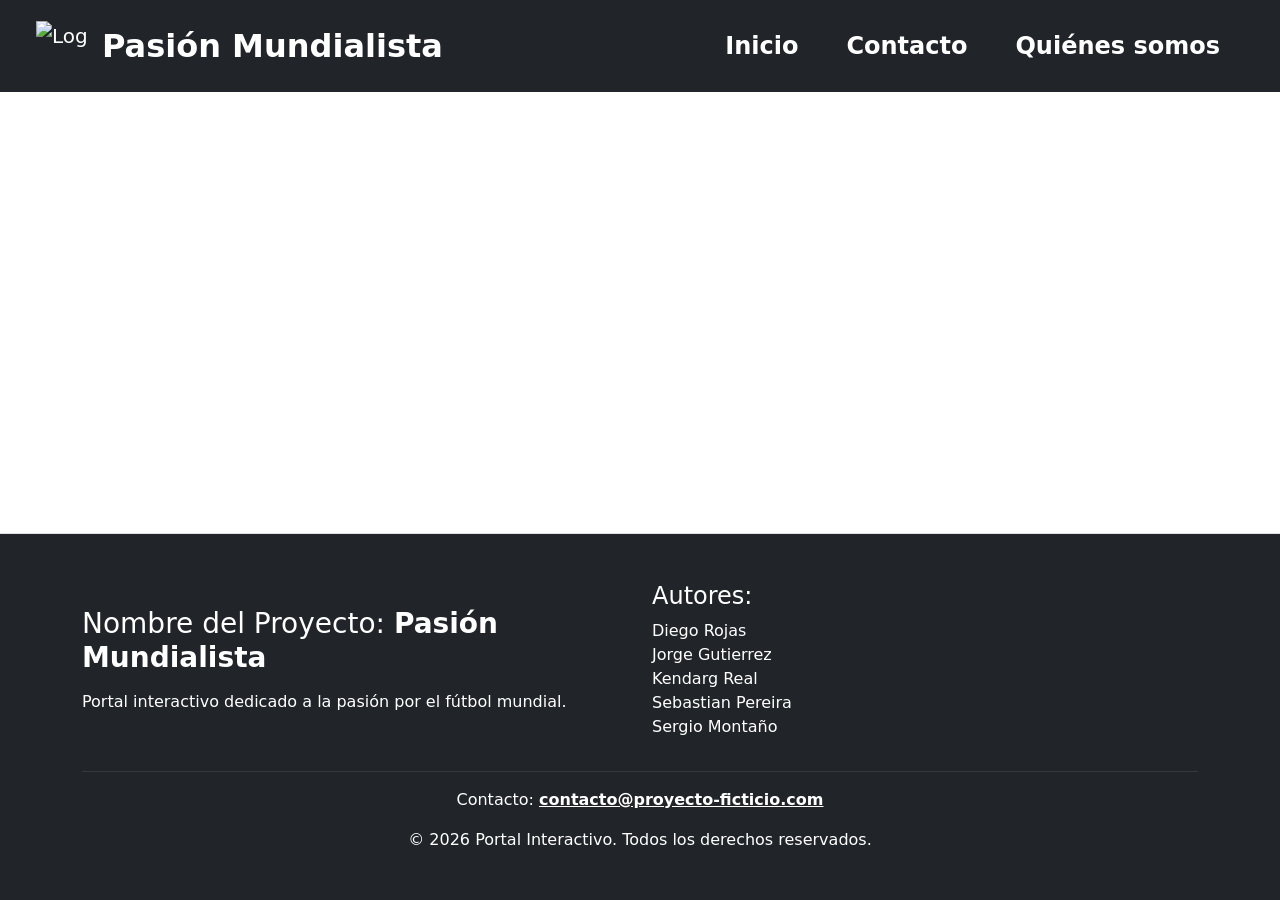
==== inicio.html @ a5695c43 "subiendo nav y footer de nuevo" ====
<!DOCTYPE html>
<html lang="en">

<head>
    <meta charset="UTF-8">
    <meta name="viewport" content="width=device-width, initial-scale=1.0">
    <title>Pasion Mundialista</title>
    <link href="https://cdn.jsdelivr.net/npm/bootstrap@5.3.8/dist/css/bootstrap.min.css" rel="stylesheet"
        integrity="sha384-sRIl4kxILFvY47J16cr9ZwB07vP4J8+LH7qKQnuqkuIAvNWLzeN8tE5YBujZqJLB" crossorigin="anonymous">
    <link rel="stylesheet" href="https://cdn.jsdelivr.net/npm/bootstrap-icons@1.11.3/font/bootstrap-icons.min.css">
    <link rel="stylesheet" href="styles.css">
</head>

<body class="d-flex flex-column min-vh-100">

    <nav class="navbar bg-dark px-4 py-3">

        <!-- Contenedor principal -->
        <div class="container-fluid dflex flex-wrap align-items-center justify-content-between">

            <!-- Logo -->
            <a href="/inicio.html" class="navbar-brand d-flex align-items-center text-white">
                <img src="/img/logo.png" alt="Logo" width="50" height="50">

                <span class="fs-2 fw-bold ms-3">
                    Pasión Mundialista
                </span>
            </a>


            <!-- Links -->
            <ul class="navbar-nav d-flex flex-row flex-wrap justify-content-center">

                <li class="nav-item">
                    <a href="#" class="nav-link text-white fs-4 fw-bold px-4">
                        Inicio
                    </a>
                </li>

                <li class="nav-item">
                    <a href="#" class="nav-link text-white fs-4 fw-bold px-4">
                        Contacto
                    </a>
                </li>

                <li class="nav-item">
                    <a href="#" class="nav-link text-white fs-4 fw-bold px-4">
                        Quiénes somos
                    </a>
                </li>

            </ul>

        </div>

    </nav>


<footer class="bg-dark text-white mt-auto py-5 border-top">

    <div class="container">

        <div class="row align-items-center">

            <!-- Información del proyecto -->
            <div class="col-md-6 mb-4 mb-md-0">

                <h3>
                    Nombre del Proyecto:
                    <span class="fw-bold">Pasión Mundialista</span>
                </h3>

                <p class="mt-3">
                    Portal interactivo dedicado a la pasión por el fútbol mundial.
                </p>

            </div>


            <!-- Autores -->
            <div class="col-md-6">

                <h4>Autores:</h4>

                <ul class="list-unstyled">
                    <li>Diego Rojas</li>
                    <li>Jorge Gutierrez</li>
                    <li>Kendarg Real</li>
                    <li>Sebastian Pereira</li>
                    <li>Sergio Montaño</li>
                </ul>

            </div>

        </div>


        <hr class="border-secondary">


        <!-- Contacto y derechos -->
        <div class="text-center">

            <p>
                Contacto:
                <a href="mailto:contacto@proyecto-ficticio.com" 
                   class="text-white fw-bold">
                    contacto@proyecto-ficticio.com
                </a>
            </p>


            <p class="mb-0">
                &copy; 2026 Portal Interactivo. Todos los derechos reservados.
            </p>

        </div>


    </div>

</footer>
    <script src="https://cdn.jsdelivr.net/npm/bootstrap@5.3.8/dist/js/bootstrap.bundle.min.js"
        integrity="sha384-FKyoEForCGlyvwx9Hj09JcYn3nv7wiPVlz7YYwJrWVcXK/BmnVDxM+D2scQbITxI" crossorigin="anonymous">
        </script>
</body>

</html>
---- styles.css ----
.nav-link {
    transition: background 0.3s ease, color 0.3s ease;
}

.nav-link:hover {
    background: #F4C430;
    color: #111111;
}
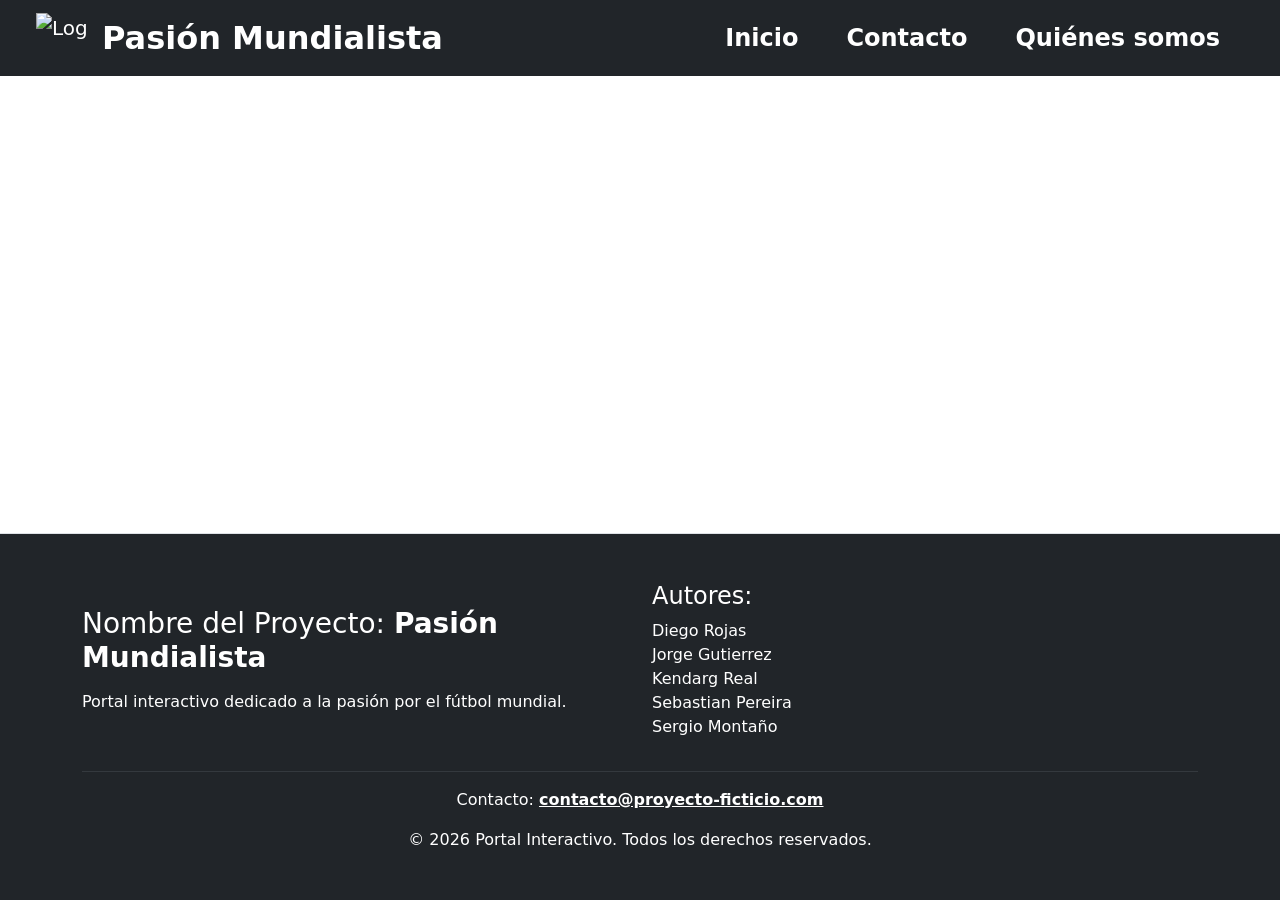
==== commit 29324e6e: "Cambiando detalles" ====
--- a/inicio.html
+++ b/inicio.html
@@ -12,13 +12,9 @@
 </head>
 
 <body class="d-flex flex-column min-vh-100">
-
-    <nav class="navbar bg-dark px-4 py-3">
-
-        <!-- Contenedor principal -->
+    
+    <nav class="navbar bg-dark px-4  sticky-top">
         <div class="container-fluid dflex flex-wrap align-items-center justify-content-between">
-
-            <!-- Logo -->
             <a href="/inicio.html" class="navbar-brand d-flex align-items-center text-white">
                 <img src="/img/logo.png" alt="Logo" width="50" height="50">
 
@@ -26,33 +22,24 @@
                     Pasión Mundialista
                 </span>
             </a>
-
-
-            <!-- Links -->
             <ul class="navbar-nav d-flex flex-row flex-wrap justify-content-center">
-
                 <li class="nav-item">
                     <a href="#" class="nav-link text-white fs-4 fw-bold px-4">
                         Inicio
                     </a>
                 </li>
-
                 <li class="nav-item">
                     <a href="#" class="nav-link text-white fs-4 fw-bold px-4">
                         Contacto
                     </a>
                 </li>
-
                 <li class="nav-item">
                     <a href="#" class="nav-link text-white fs-4 fw-bold px-4">
                         Quiénes somos
                     </a>
                 </li>
-
             </ul>
-
         </div>
-
     </nav>
 
 
@@ -62,7 +49,6 @@
 
         <div class="row align-items-center">
 
-            <!-- Información del proyecto -->
             <div class="col-md-6 mb-4 mb-md-0">
 
                 <h3>
@@ -97,8 +83,6 @@
 
         <hr class="border-secondary">
 
-
-        <!-- Contacto y derechos -->
         <div class="text-center">
 
             <p>
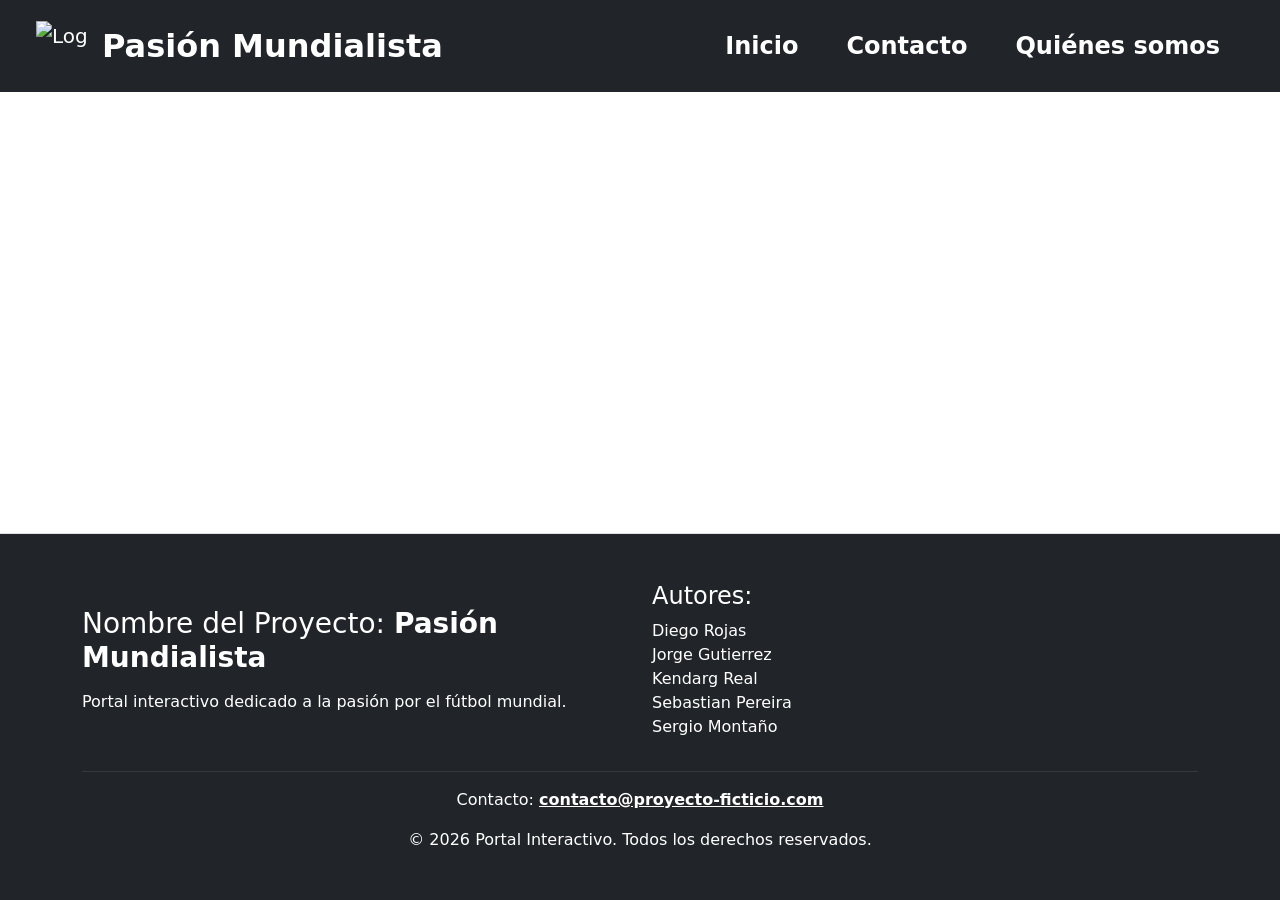
==== commit 07902a91: "nav flotante" ====
--- a/inicio.html
+++ b/inicio.html
@@ -9,32 +9,33 @@
         integrity="sha384-sRIl4kxILFvY47J16cr9ZwB07vP4J8+LH7qKQnuqkuIAvNWLzeN8tE5YBujZqJLB" crossorigin="anonymous">
     <link rel="stylesheet" href="https://cdn.jsdelivr.net/npm/bootstrap-icons@1.11.3/font/bootstrap-icons.min.css">
     <link rel="stylesheet" href="styles.css">
+    
 </head>
 
 <body class="d-flex flex-column min-vh-100">
-    
-    <nav class="navbar bg-dark px-4  sticky-top">
+    <!-- nav -->
+    <nav class="navbar bg-dark px-4 py-3 sticky-top">
         <div class="container-fluid dflex flex-wrap align-items-center justify-content-between">
-            <a href="/inicio.html" class="navbar-brand d-flex align-items-center text-white">
+        
+            <a href="/Index.html" class="navbar-brand d-flex align-items-center text-white">
                 <img src="/img/logo.png" alt="Logo" width="50" height="50">
-
                 <span class="fs-2 fw-bold ms-3">
                     Pasión Mundialista
                 </span>
             </a>
             <ul class="navbar-nav d-flex flex-row flex-wrap justify-content-center">
                 <li class="nav-item">
-                    <a href="#" class="nav-link text-white fs-4 fw-bold px-4">
+                    <a href="/Index.html" class="nav-link text-white fs-4 fw-bold px-4">
                         Inicio
                     </a>
                 </li>
                 <li class="nav-item">
-                    <a href="#" class="nav-link text-white fs-4 fw-bold px-4">
+                    <a href="/html/contactenos.html" class="nav-link text-white fs-4 fw-bold px-4">
                         Contacto
                     </a>
                 </li>
                 <li class="nav-item">
-                    <a href="#" class="nav-link text-white fs-4 fw-bold px-4">
+                    <a href="/html/somos.html" class="nav-link text-white fs-4 fw-bold px-4">
                         Quiénes somos
                     </a>
                 </li>
@@ -43,31 +44,23 @@
     </nav>
 
 
+
+    <!-- Footer -->
+
 <footer class="bg-dark text-white mt-auto py-5 border-top">
-
     <div class="container">
-
         <div class="row align-items-center">
-
             <div class="col-md-6 mb-4 mb-md-0">
-
                 <h3>
                     Nombre del Proyecto:
                     <span class="fw-bold">Pasión Mundialista</span>
                 </h3>
-
                 <p class="mt-3">
                     Portal interactivo dedicado a la pasión por el fútbol mundial.
                 </p>
-
             </div>
-
-
-            <!-- Autores -->
             <div class="col-md-6">
-
                 <h4>Autores:</h4>
-
                 <ul class="list-unstyled">
                     <li>Diego Rojas</li>
                     <li>Jorge Gutierrez</li>
@@ -75,34 +68,21 @@
                     <li>Sebastian Pereira</li>
                     <li>Sergio Montaño</li>
                 </ul>
-
             </div>
-
         </div>
-
-
         <hr class="border-secondary">
-
         <div class="text-center">
-
-            <p>
-                Contacto:
-                <a href="mailto:contacto@proyecto-ficticio.com" 
-                   class="text-white fw-bold">
+            <p>Contacto:
+                <a href="mailto:contacto@proyecto-ficticio.com"
+                    class="text-white fw-bold">
                     contacto@proyecto-ficticio.com
                 </a>
             </p>
-
-
             <p class="mb-0">
                 &copy; 2026 Portal Interactivo. Todos los derechos reservados.
             </p>
-
         </div>
-
-
     </div>
-
 </footer>
     <script src="https://cdn.jsdelivr.net/npm/bootstrap@5.3.8/dist/js/bootstrap.bundle.min.js"
         integrity="sha384-FKyoEForCGlyvwx9Hj09JcYn3nv7wiPVlz7YYwJrWVcXK/BmnVDxM+D2scQbITxI" crossorigin="anonymous">
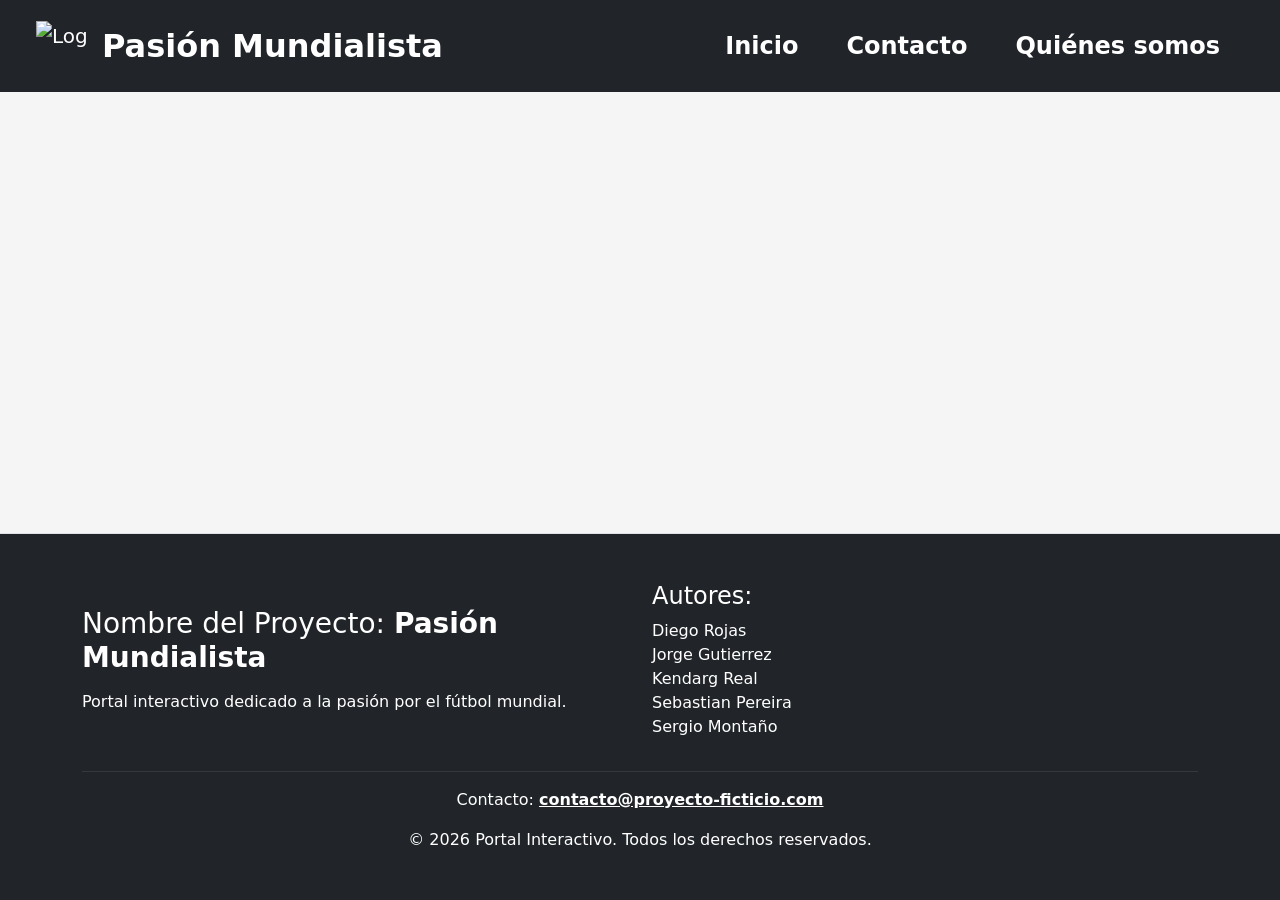
==== commit c6c38748: "estilos" ====
--- a/inicio.html
+++ b/inicio.html
@@ -8,7 +8,8 @@
     <link href="https://cdn.jsdelivr.net/npm/bootstrap@5.3.8/dist/css/bootstrap.min.css" rel="stylesheet"
         integrity="sha384-sRIl4kxILFvY47J16cr9ZwB07vP4J8+LH7qKQnuqkuIAvNWLzeN8tE5YBujZqJLB" crossorigin="anonymous">
     <link rel="stylesheet" href="https://cdn.jsdelivr.net/npm/bootstrap-icons@1.11.3/font/bootstrap-icons.min.css">
-    <link rel="stylesheet" href="styles.css">
+    <link rel="stylesheet" href="/CSS/styles.css">
+
     
 </head>
 
--- a/CSS/styles.css
+++ b/CSS/styles.css
@@ -0,0 +1,86 @@
+:root{
+    --verde:#006847;
+    --azul:#003366;
+    --dorado:#F4C430;
+    --blanco:#FFFFFF;
+    --negro:#111111;
+    --gris:#F5F5F5;
+}
+
+*{
+    margin:0;
+    padding:0;
+    box-sizing:border-box;
+}
+
+body{
+    background: var(--gris);
+
+}
+
+header{
+    background: var(--negro);
+    display:flex;
+    justify-content:space-between;
+    align-items:center;
+    padding:0px 40px;
+}
+
+.flotante{
+    position: sticky;
+    top: 0;
+    z-index: 1000;
+    background-color: #FFFFFF;
+}
+.logo{
+    display:flex;
+    align-items:center;
+    gap:15px;
+
+}
+
+.logo img{
+    
+    width:55px;
+}
+
+.logo h4{
+    color:var(--blanco);
+    font-size:2.5rem;
+
+}
+
+.menu{
+
+    display:flex;
+    list-style:none;
+    height:100%;
+}
+
+.menu a{
+
+    display:flex;
+    align-items:center;
+    justify-content:center;
+    padding:35px;
+    color:white;
+    text-decoration:none;
+    font-size:1.5rem;
+    font-weight:600;
+
+    transition: background-color .5s, color .5s;
+}
+
+.menu a:hover{
+    background:var(--dorado);
+    color:var(--negro);
+}
+
+.nav-link {
+    transition: background 0.3s ease, color 0.3s ease;
+}
+
+.nav-link:hover {
+    background: #F4C430;
+    color: #111111;
+}
